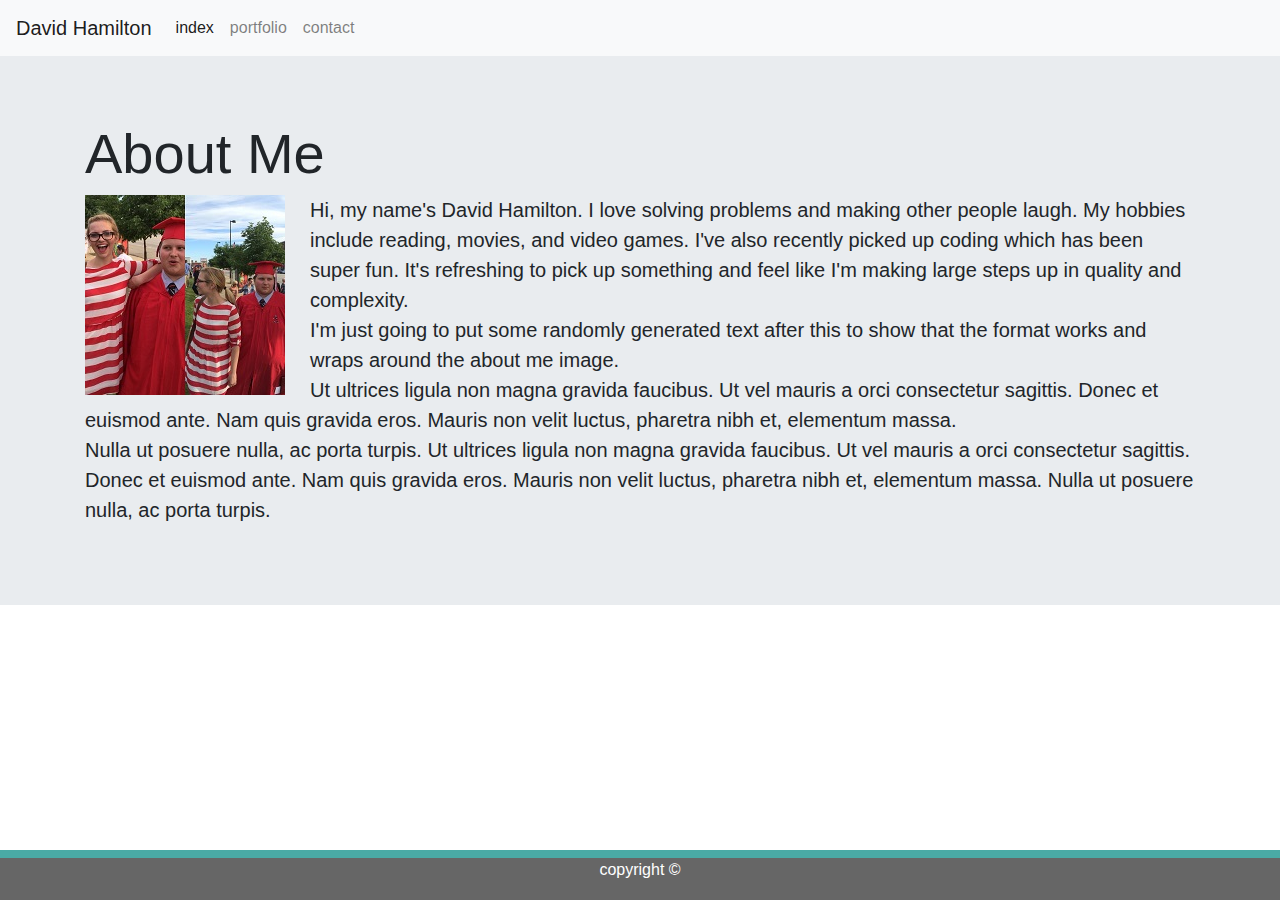
==== index.html @ cc93b1e6 "using the base from my old portfolio" ====
<!DOCTYPE html>
<html>

<head>
    <title>This is an about me!</title>

    <link rel="stylesheet" href="https://stackpath.bootstrapcdn.com/bootstrap/4.3.1/css/bootstrap.min.css"
        integrity="sha384-ggOyR0iXCbMQv3Xipma34MD+dH/1fQ784/j6cY/iJTQUOhcWr7x9JvoRxT2MZw1T" crossorigin="anonymous">

    <meta name="viewport" content="width=device-width, initial-scale=1, shrink-to-fit=no">
    <link rel="stylesheet" type="text/css" href="assets/css/style.css">
    <meta charset="UTF-8">
</head>

<body>
    <nav class="navbar navbar-expand-lg navbar-light bg-light">
        <a class="navbar-brand" href="#">David Hamilton</a>
        <button class="navbar-toggler" type="button" data-toggle="collapse" data-target="#navbarText"
            aria-controls="navbarText" aria-expanded="false" aria-label="Toggle navigation">
            <span class="navbar-toggler-icon"></span>
        </button>
        <div class="collapse navbar-collapse" id="navbarText">
            <ul class="navbar-nav mr-auto">
                <li class="nav-item active">
                    <a class="nav-link" href="index.html">index <span class="sr-only">(current)</span></a>
                </li>
                <li class="nav-item">
                    <a class="nav-link" href="portfolio.html">portfolio</a>
                </li>
                <li class="nav-item">
                    <a class="nav-link" href="contacts.html">contact</a>
                </li>
            </ul>
        </div>
    </nav>
    <div class="jumbotron jumbotron-fluid">
        <div class="container">
            <h1 class="display-4">About Me</h1>
            <img id=about-me-picture src="assets/images/me.jpeg">
              <p class="lead">
                Hi, my name's David Hamilton. I love solving problems and making other people laugh. My hobbies include reading, movies, and video games. I've also recently picked up coding which has been super fun. It's refreshing to pick up something and feel like I'm making large steps up in quality and complexity. 
                <br>
                I'm just going to put some randomly generated text after this to show that the format works and wraps around the about me image.
                <br>
                Ut ultrices ligula non magna gravida faucibus. Ut vel mauris a orci consectetur sagittis. Donec et
                euismod ante. Nam quis gravida eros. Mauris non velit luctus, pharetra nibh et, elementum massa.
                <br>
                Nulla ut posuere nulla, ac porta turpis. Ut ultrices ligula non magna gravida faucibus. Ut vel mauris a
                orci consectetur sagittis. Donec et euismod ante. Nam quis gravida eros. Mauris non velit luctus,
                pharetra nibh et, elementum massa. Nulla ut posuere nulla, ac porta turpis.
              </p>
        </div>
    </div>
    <footer>
        copyright ©
    </footer>
    <script src="https://code.jquery.com/jquery-3.3.1.slim.min.js" integrity="sha384-q8i/X+965DzO0rT7abK41JStQIAqVgRVzpbzo5smXKp4YfRvH+8abtTE1Pi6jizo" crossorigin="anonymous"></script>
    <script src="https://cdnjs.cloudflare.com/ajax/libs/popper.js/1.14.7/umd/popper.min.js" integrity="sha384-UO2eT0CpHqdSJQ6hJty5KVphtPhzWj9WO1clHTMGa3JDZwrnQq4sF86dIHNDz0W1" crossorigin="anonymous"></script>
    <script src="https://stackpath.bootstrapcdn.com/bootstrap/4.3.1/js/bootstrap.min.js" integrity="sha384-JjSmVgyd0p3pXB1rRibZUAYoIIy6OrQ6VrjIEaFf/nJGzIxFDsf4x0xIM+B07jRM" crossorigin="anonymous"></script>
</body>

</html>
---- assets/css/style.css ----
#name-container{
    width: 100%;
    background-color: white;
    margin-bottom: 50px;
}
/* h1{
    font-family: 'Georgia', Times, Times New Roman, serif;
    color: white;
    background-color: #4aaaa5;
    border-color: #cccccc;
    height: 60px;
    width: 300px;
    margin-bottom: 10px;
    font-size: 32px;
    margin-left: 150px;
    text-align: center;
    padding-top: 30px;
    margin-bottom: 0px;
} */
#main-content{
    background-image: url('../images/concrete_seamless.png');
    background-repeat: repeat;
    padding: 50px;
    padding-bottom: 70px;
    border-top: 1px solid rgba(128,128,128,0.3);
    border-bottom: 2px solid rgba(128,128,128,0.3);
}
h2{
    padding-top: 0px;
    padding-bottom: 30px;
    font-size: 32px;
    color: #4aaaa5;
    border-bottom: 2px solid rgba(128,128,128,0.3);
}
#about-me{
    background-color: white;
    width: 960px;
    padding: 50px;
    margin-left: 100px;
    line-height: 20px;   
}
#about-me-picture{
    float: left;
    margin-right: 25px;
    margin-bottom: 10px;
}
#index{
    background-color: white;
    width: 960px;
    padding: 50px;
    margin-left: 100px;
    line-height: 20px;
    overflow: auto;
}
.portfolio-picture{
    float: left;
    margin-right: 10px;
    margin-bottom: 10px;
    z-index: 1;
}
.portfolio-picture-banner{
    position: relative;
    background-color: #4aaaa5;
    color: white;
    width: 200px;
    margin-top: 140px;
    text-align: center;
    height: 30px;
}
h3{
    position: absolute;
    margin-top: -2px;
    font-weight: 100;
    width: 100%;
/* Got help from ta (Peter). Turns out that the padding along with not having the width set to 100% was making it so that the text in h3 to be off center. */
}
.clearfix{
    overflow: auto;
}
.clearfix::after{
    content: "";
    clear: both;
    display: table;
}

footer{
    position: fixed;
    bottom: 0;
    left: 0;
    border-top:8px solid #4aaaa5;
    background-color: #666666;
    font-style: 'Arial', 'Helvetica Neue', Helvetica, sans-serif;
    text-align: center;
    color: white;
    width: 100%;
    height: 50px;
}
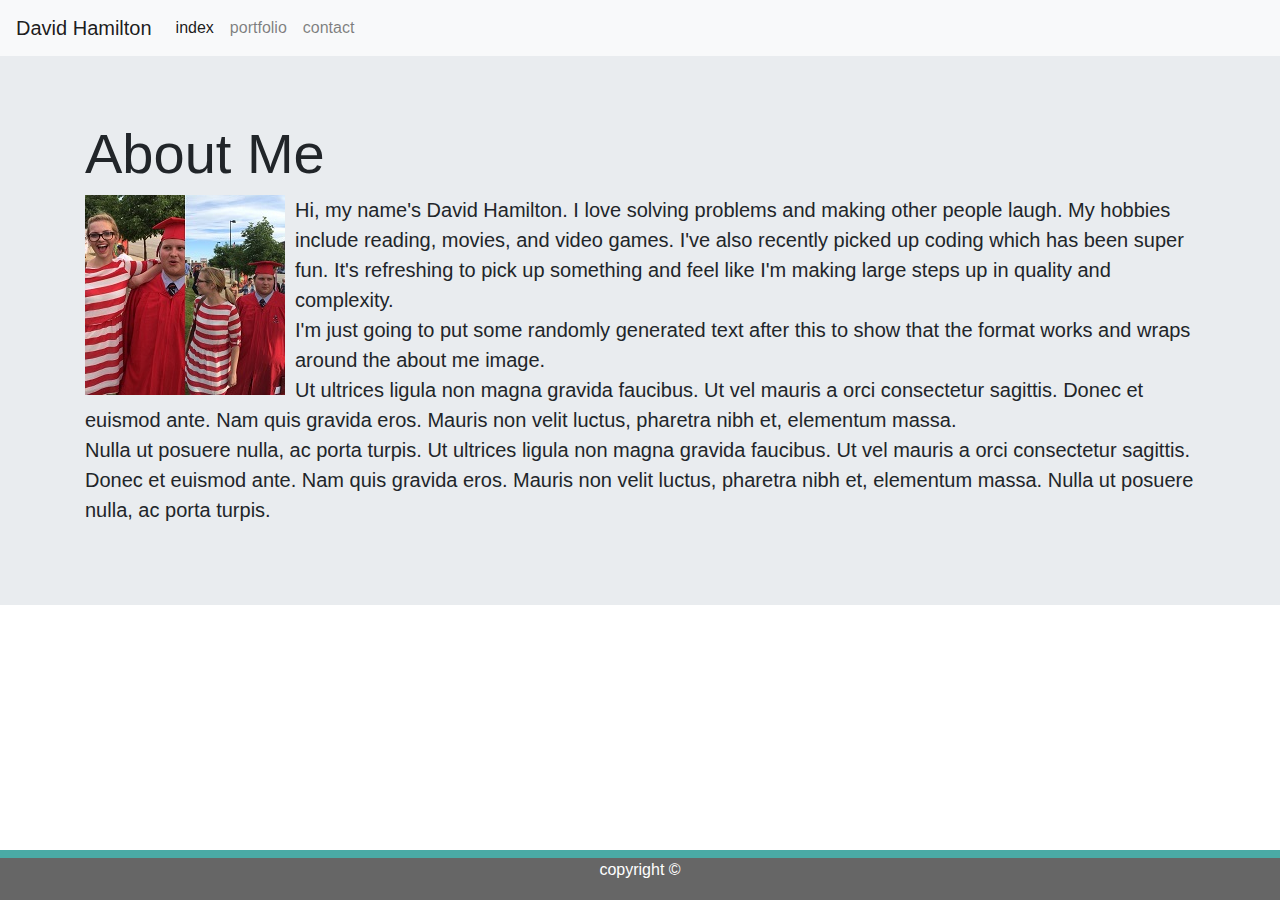
==== commit eae18676: "updated the portfolio pictures to have proper pictures and links to those projects" ====
--- a/index.html
+++ b/index.html
@@ -36,7 +36,7 @@
     <div class="jumbotron jumbotron-fluid">
         <div class="container">
             <h1 class="display-4">About Me</h1>
-            <img id=about-me-picture src="assets/images/me.jpeg">
+            <img id="me-picture" src="assets/images/me.jpeg">
               <p class="lead">
                 Hi, my name's David Hamilton. I love solving problems and making other people laugh. My hobbies include reading, movies, and video games. I've also recently picked up coding which has been super fun. It's refreshing to pick up something and feel like I'm making large steps up in quality and complexity. 
                 <br>
--- a/assets/css/style.css
+++ b/assets/css/style.css
@@ -42,8 +42,8 @@
 }
 #about-me-picture{
     float: left;
-    margin-right: 25px;
-    margin-bottom: 10px;
+    width: 100%;
+    height: 75%;
 }
 #index{
     background-color: white;
@@ -55,24 +55,30 @@
 }
 .portfolio-picture{
     float: left;
-    margin-right: 10px;
-    margin-bottom: 10px;
-    z-index: 1;
+}
+#me-picture{
+    float: left;
+    padding-right: 10px;
 }
 .portfolio-picture-banner{
     position: relative;
     background-color: #4aaaa5;
     color: white;
-    width: 200px;
-    margin-top: 140px;
+    width: 100%;
+    margin-top: 75%;
     text-align: center;
     height: 30px;
 }
-h3{
+#banner-text{
     position: absolute;
+    right: 0px;
+    text-align: center;
     margin-top: -2px;
     font-weight: 100;
     width: 100%;
+    color: white;
+    z-index: 999;
+    font-style: 'Arial', 'Helvetica Neue', Helvetica, sans-serif;
 /* Got help from ta (Peter). Turns out that the padding along with not having the width set to 100% was making it so that the text in h3 to be off center. */
 }
 .clearfix{
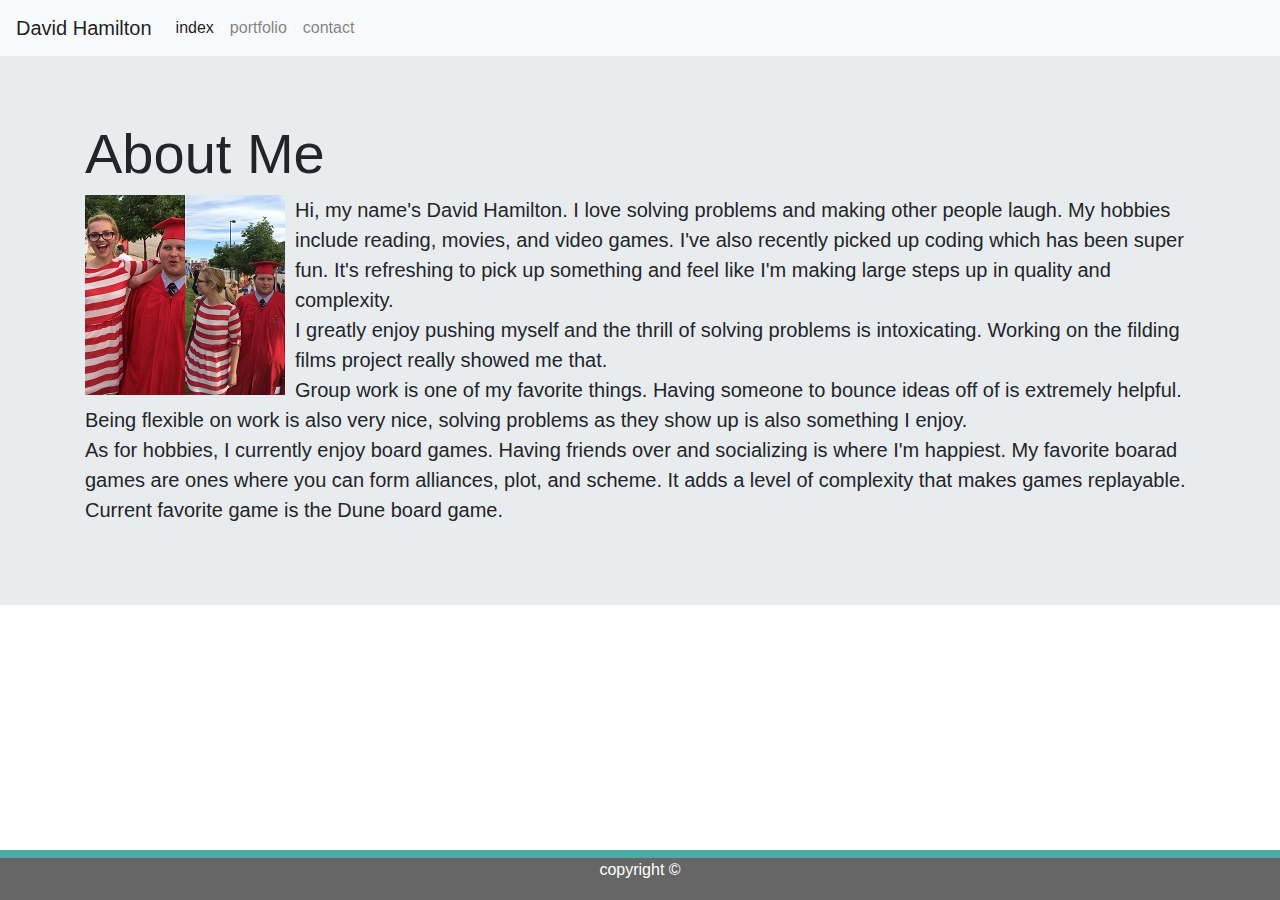
==== commit 2fa3fa83: "updated the about me message" ====
--- a/index.html
+++ b/index.html
@@ -40,14 +40,11 @@
               <p class="lead">
                 Hi, my name's David Hamilton. I love solving problems and making other people laugh. My hobbies include reading, movies, and video games. I've also recently picked up coding which has been super fun. It's refreshing to pick up something and feel like I'm making large steps up in quality and complexity. 
                 <br>
-                I'm just going to put some randomly generated text after this to show that the format works and wraps around the about me image.
+                I greatly enjoy pushing myself and the thrill of solving problems is intoxicating. Working on the filding films project really showed me that. 
                 <br>
-                Ut ultrices ligula non magna gravida faucibus. Ut vel mauris a orci consectetur sagittis. Donec et
-                euismod ante. Nam quis gravida eros. Mauris non velit luctus, pharetra nibh et, elementum massa.
+                Group work is one of my favorite things. Having someone to bounce ideas off of is extremely helpful. Being flexible on work is also very nice, solving problems as they show up is also something I enjoy.
                 <br>
-                Nulla ut posuere nulla, ac porta turpis. Ut ultrices ligula non magna gravida faucibus. Ut vel mauris a
-                orci consectetur sagittis. Donec et euismod ante. Nam quis gravida eros. Mauris non velit luctus,
-                pharetra nibh et, elementum massa. Nulla ut posuere nulla, ac porta turpis.
+                As for hobbies, I currently enjoy board games. Having friends over and socializing is where I'm happiest. My favorite boarad games are ones where you can form alliances, plot, and scheme. It adds a level of complexity that makes games replayable. Current favorite game is the Dune board game.
               </p>
         </div>
     </div>
